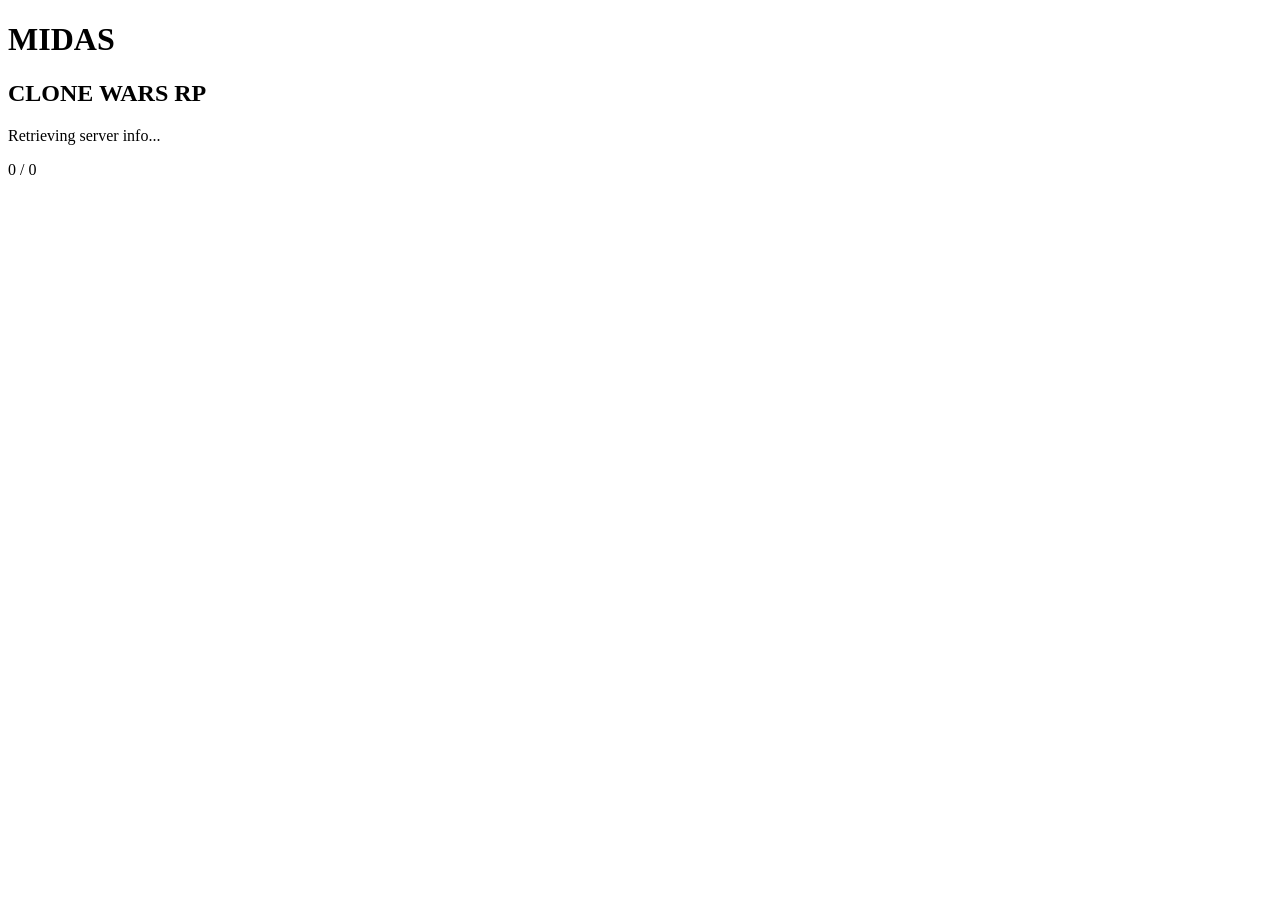
==== index.html @ b3ba9c2c "Add files via upload" ====
<!DOCTYPE html>
<html lang="en">
<head>
    <meta charset="UTF-8">
    <meta name="viewport" content="width=device-width, initial-scale=1.0">
    <title>Midas Clone Wars RP</title>
    <link rel="stylesheet" href="style.css">
</head>
<body>
    <audio id="bg-music" autoplay loop>
        <source src="music.mp3" type="audio/mpeg">
    </audio>

    <div class="overlay"></div>

    <div class="content">
        <h1 class="server-name">MIDAS</h1>
        <h2 class="sub-title">CLONE WARS RP</h2>
        
        <div class="loading-info">
            <p id="status">Retrieving server info...</p>
            <div class="progress-bar">
                <div id="progress-fill" class="progress-fill"></div>
            </div>
            <p id="files">0 / 0</p>
        </div>
    </div>

    <script src="script.js"></script>
</body>
</html>
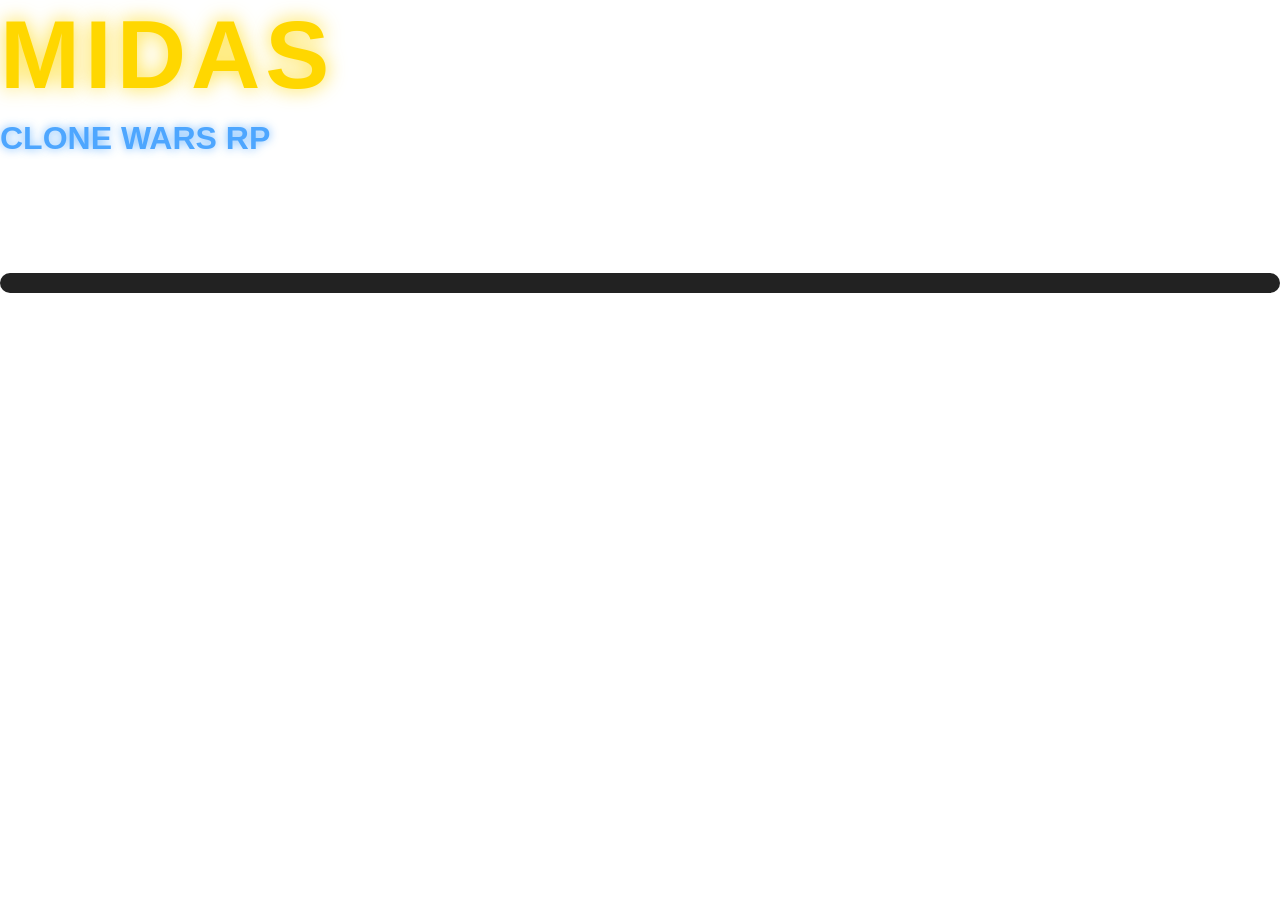
==== commit 3dc77a6e: "Update index.html" ====
--- a/index.html
+++ b/index.html
@@ -7,18 +7,15 @@
     <link rel="stylesheet" href="style.css">
 </head>
 <body>
-    <audio id="bg-music" autoplay loop>
-        <source src="music.mp3" type="audio/mpeg">
-    </audio>
-
-    <div class="overlay"></div>
-
-    <div class="content">
-        <h1 class="server-name">MIDAS</h1>
-        <h2 class="sub-title">CLONE WARS RP</h2>
+    <div class="container">
+        <div class="header">
+            <h1 class="server-name">MIDAS</h1>
+            <h2 class="sub-title">CLONE WARS RP</h2>
+            <p class="aurebesh-text">GALACTIC REPUBLIC PROTOCOL</p>
+        </div>
         
-        <div class="loading-info">
-            <p id="status">Retrieving server info...</p>
+        <div class="loading-panel">
+            <p id="status">Establishing secure connection...</p>
             <div class="progress-bar">
                 <div id="progress-fill" class="progress-fill"></div>
             </div>
@@ -28,4 +25,4 @@
 
     <script src="script.js"></script>
 </body>
-</html>+</html>
--- a/style.css
+++ b/style.css
@@ -0,0 +1,80 @@
+@import url('https://fonts.googleapis.com/css2?family=Orbitron:wght@700&family=Roboto:wght@400&display=swap');
+
+body, html {
+    margin: 0;
+    padding: 0;
+    width: 100%;
+    height: 100%;
+    background: url('background.jpg') no-repeat center center fixed;
+    background-size: cover;
+    font-family: 'Roboto', sans-serif;
+    color: white;
+    overflow: hidden;
+}
+
+.overlay {
+    position: absolute;
+    top: 0;
+    left: 0;
+    width: 100%;
+    height: 100%;
+    background: rgba(0, 0, 0, 0.6);
+    z-index: 1;
+}
+
+.content {
+    position: relative;
+    z-index: 2;
+    display: flex;
+    flex-direction: column;
+    align-items: center;
+    justify-content: center;
+    height: 100%;
+    text-align: center;
+}
+
+.server-name {
+    font-family: 'Orbitron', sans-serif;
+    font-size: 6rem;
+    color: #FFD700; /* Midas Gold */
+    margin: 0;
+    text-shadow: 0 0 20px rgba(255, 215, 0, 0.8);
+    letter-spacing: 5px;
+}
+
+.sub-title {
+    font-family: 'Orbitron', sans-serif;
+    font-size: 2rem;
+    color: #4da6ff; /* Clone Wars Blue */
+    margin: 10px 0 50px 0;
+    text-shadow: 0 0 10px rgba(77, 166, 255, 0.8);
+}
+
+.loading-info {
+    width: 50%;
+    background: rgba(0, 0, 0, 0.7);
+    padding: 20px;
+    border: 2px solid #FFD700;
+    border-radius: 10px;
+}
+
+.progress-bar {
+    width: 100%;
+    height: 20px;
+    background: #222;
+    border-radius: 10px;
+    margin: 10px 0;
+    overflow: hidden;
+}
+
+.progress-fill {
+    height: 100%;
+    width: 0%;
+    background: #FFD700;
+    transition: width 0.2s ease;
+}
+
+#status, #files {
+    margin: 0;
+    font-size: 1.2rem;
+}
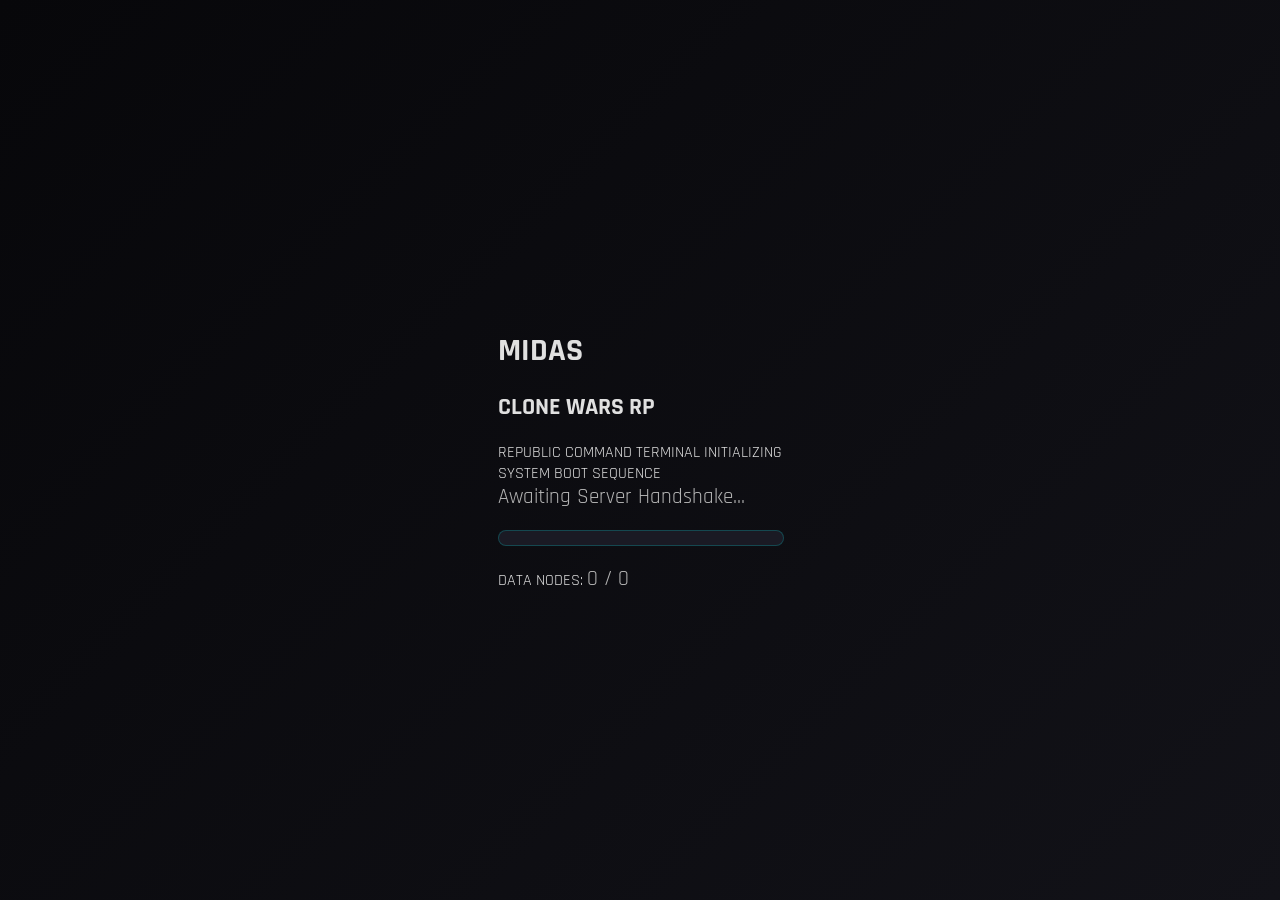
==== commit ba515607: "Update index.html" ====
--- a/index.html
+++ b/index.html
@@ -3,23 +3,30 @@
 <head>
     <meta charset="UTF-8">
     <meta name="viewport" content="width=device-width, initial-scale=1.0">
-    <title>Midas Clone Wars RP</title>
+    <title>Midas Command Terminal</title>
     <link rel="stylesheet" href="style.css">
 </head>
 <body>
-    <div class="container">
-        <div class="header">
-            <h1 class="server-name">MIDAS</h1>
-            <h2 class="sub-title">CLONE WARS RP</h2>
-            <p class="aurebesh-text">GALACTIC REPUBLIC PROTOCOL</p>
+    <div class="scanlines"></div>
+    
+    <div class="ui-panel">
+        <div class="header-box">
+            <h1 class="glitch-title">MIDAS</h1>
+            <h2 class="subtitle">CLONE WARS RP</h2>
+            <div class="aurebesh-sub">REPUBLIC COMMAND TERMINAL INITIALIZING</div>
         </div>
         
-        <div class="loading-panel">
-            <p id="status">Establishing secure connection...</p>
-            <div class="progress-bar">
-                <div id="progress-fill" class="progress-fill"></div>
+        <div class="status-box">
+            <div class="aurebesh-bg">SYSTEM BOOT SEQUENCE</div>
+            <div id="status">Awaiting Server Handshake...</div>
+            
+            <div class="progress-container">
+                <div id="progress-fill" class="progress-bar"></div>
             </div>
-            <p id="files">0 / 0</p>
+            
+            <div class="file-counter">
+                DATA NODES: <span id="files">0 / 0</span>
+            </div>
         </div>
     </div>
 
--- a/style.css
+++ b/style.css
@@ -1,80 +1,91 @@
-@import url('https://fonts.googleapis.com/css2?family=Orbitron:wght@700&family=Roboto:wght@400&display=swap');
+@import url('https://fonts.googleapis.com/css2?family=Rajdhani:wght@500;700&display=swap');
+@import url('https://fonts.cdnfonts.com/css/aurebesh');
 
 body, html {
     margin: 0;
     padding: 0;
     width: 100%;
     height: 100%;
-    background: url('background.jpg') no-repeat center center fixed;
-    background-size: cover;
-    font-family: 'Roboto', sans-serif;
-    color: white;
+    background: linear-gradient(135deg, #07070a 0%, #121218 100%);
+    font-family: 'Rajdhani', sans-serif;
+    color: #e0e0e0;
     overflow: hidden;
+    display: flex;
+    align-items: center;
+    justify-content: center;
 }
 
-.overlay {
-    position: absolute;
-    top: 0;
-    left: 0;
-    width: 100%;
-    height: 100%;
-    background: rgba(0, 0, 0, 0.6);
-    z-index: 1;
+.container {
+    width: 80%;
+    max-width: 800px;
+    display: flex;
+    flex-direction: column;
+    gap: 30px;
 }
 
-.content {
-    position: relative;
-    z-index: 2;
-    display: flex;
-    flex-direction: column;
-    align-items: center;
-    justify-content: center;
-    height: 100%;
+.header {
     text-align: center;
+    background: rgba(15, 15, 20, 0.6);
+    padding: 40px;
+    border-radius: 20px;
+    border: 1px solid rgba(0, 255, 255, 0.15);
+    box-shadow: 0 10px 30px rgba(0, 255, 255, 0.05);
 }
 
 .server-name {
-    font-family: 'Orbitron', sans-serif;
-    font-size: 6rem;
-    color: #FFD700; /* Midas Gold */
+    font-size: 5rem;
+    color: #FFD700;
     margin: 0;
-    text-shadow: 0 0 20px rgba(255, 215, 0, 0.8);
-    letter-spacing: 5px;
+    letter-spacing: 8px;
+    text-shadow: 0 0 15px rgba(255, 215, 0, 0.3);
 }
 
 .sub-title {
-    font-family: 'Orbitron', sans-serif;
     font-size: 2rem;
-    color: #4da6ff; /* Clone Wars Blue */
-    margin: 10px 0 50px 0;
-    text-shadow: 0 0 10px rgba(77, 166, 255, 0.8);
+    color: #00ffff;
+    margin: 10px 0;
+    letter-spacing: 4px;
+    text-shadow: 0 0 10px rgba(0, 255, 255, 0.5);
 }
 
-.loading-info {
-    width: 50%;
-    background: rgba(0, 0, 0, 0.7);
-    padding: 20px;
-    border: 2px solid #FFD700;
-    border-radius: 10px;
+.aurebesh-text {
+    font-family: 'Aurebesh', sans-serif;
+    color: rgba(0, 255, 255, 0.4);
+    font-size: 1.5rem;
+    margin-top: 20px;
+    letter-spacing: 3px;
+}
+
+.loading-panel {
+    background: rgba(15, 15, 20, 0.6);
+    padding: 30px;
+    border-radius: 20px;
+    border: 1px solid rgba(0, 255, 255, 0.3);
+    box-shadow: 0 0 20px rgba(0, 255, 255, 0.1);
+    text-align: center;
 }
 
 .progress-bar {
     width: 100%;
-    height: 20px;
-    background: #222;
+    height: 14px;
+    background: #1a1a24;
     border-radius: 10px;
-    margin: 10px 0;
+    margin: 20px 0;
     overflow: hidden;
+    border: 1px solid rgba(0, 255, 255, 0.2);
 }
 
 .progress-fill {
     height: 100%;
     width: 0%;
-    background: #FFD700;
+    background: #00ffff;
+    box-shadow: 0 0 10px #00ffff;
     transition: width 0.2s ease;
+    border-radius: 10px;
 }
 
 #status, #files {
     margin: 0;
-    font-size: 1.2rem;
+    font-size: 1.3rem;
+    color: #b3b3b3;
 }
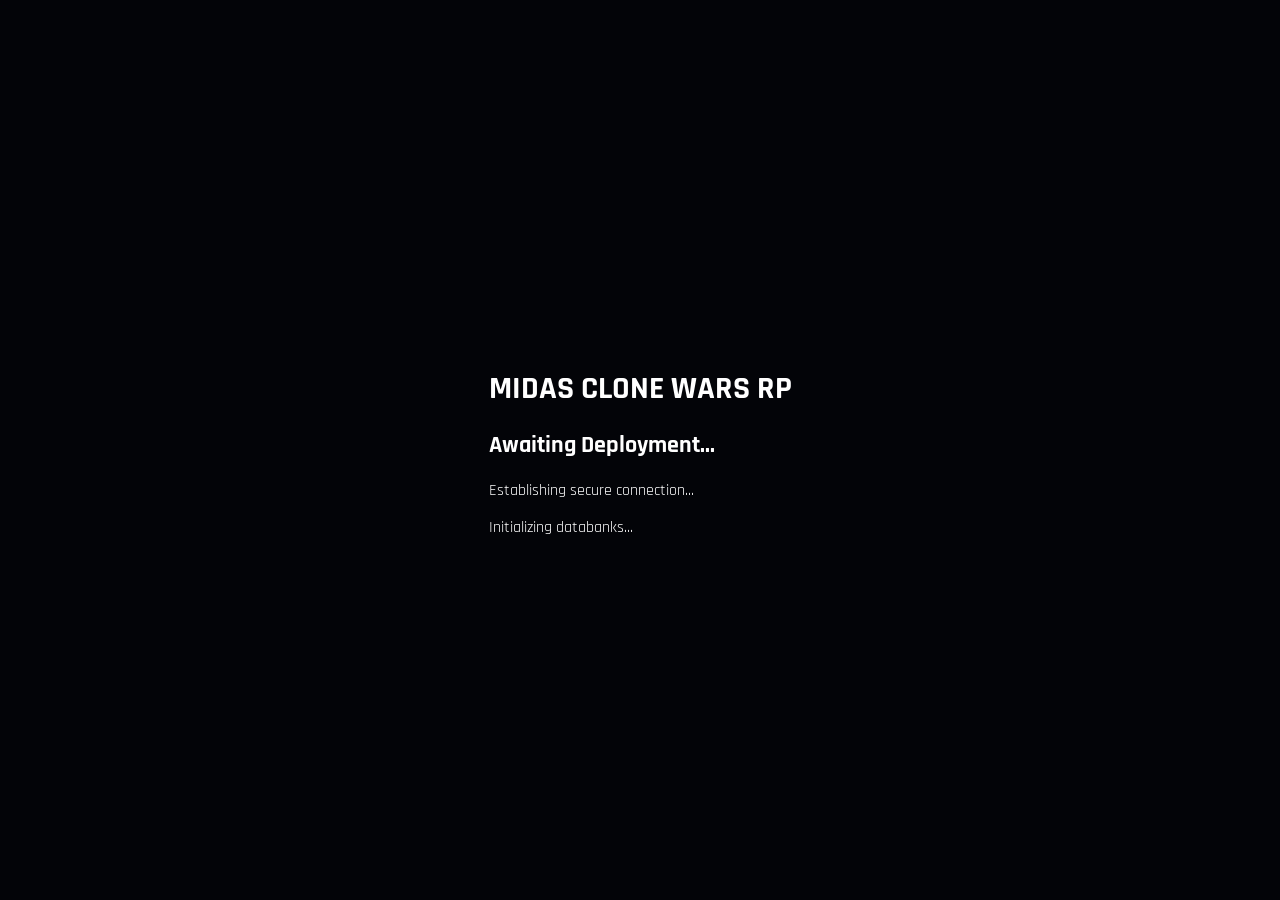
==== commit 2f8f9b50: "Change title and update loading interface" ====
--- a/index.html
+++ b/index.html
@@ -3,33 +3,22 @@
 <head>
     <meta charset="UTF-8">
     <meta name="viewport" content="width=device-width, initial-scale=1.0">
-    <title>Midas Command Terminal</title>
+    <title>Midas Clone Wars RP Loading</title>
     <link rel="stylesheet" href="style.css">
 </head>
 <body>
-    <div class="scanlines"></div>
-    
-    <div class="ui-panel">
-        <div class="header-box">
-            <h1 class="glitch-title">MIDAS</h1>
-            <h2 class="subtitle">CLONE WARS RP</h2>
-            <div class="aurebesh-sub">REPUBLIC COMMAND TERMINAL INITIALIZING</div>
-        </div>
+    <div class="container">
+        <h1 class="title">MIDAS CLONE WARS RP</h1>
+        <h2 class="map-name" id="mapName">Awaiting Deployment...</h2>
         
-        <div class="status-box">
-            <div class="aurebesh-bg">SYSTEM BOOT SEQUENCE</div>
-            <div id="status">Awaiting Server Handshake...</div>
-            
-            <div class="progress-container">
-                <div id="progress-fill" class="progress-bar"></div>
+        <div class="loading-box">
+            <p class="status" id="statusText">Establishing secure connection...</p>
+            <div class="progress-bar-container">
+                <div class="progress-bar" id="progressBar"></div>
             </div>
-            
-            <div class="file-counter">
-                DATA NODES: <span id="files">0 / 0</span>
-            </div>
+            <p class="file-text" id="fileText">Initializing databanks...</p>
         </div>
     </div>
-
     <script src="script.js"></script>
 </body>
 </html>
--- a/style.css
+++ b/style.css
@@ -1,91 +1,145 @@
-@import url('https://fonts.googleapis.com/css2?family=Rajdhani:wght@500;700&display=swap');
+@import url('https://fonts.googleapis.com/css2?family=Rajdhani:wght@500;600;700&family=Share+Tech+Mono&display=swap');
 @import url('https://fonts.cdnfonts.com/css/aurebesh');
+
+:root {
+    --cyan: #00e5ff;
+    --dark-bg: #030408;
+    --panel-bg: rgba(10, 14, 23, 0.85);
+}
 
 body, html {
     margin: 0;
     padding: 0;
     width: 100%;
     height: 100%;
-    background: linear-gradient(135deg, #07070a 0%, #121218 100%);
+    background-color: var(--dark-bg);
     font-family: 'Rajdhani', sans-serif;
-    color: #e0e0e0;
+    color: white;
     overflow: hidden;
     display: flex;
+    justify-content: center;
     align-items: center;
-    justify-content: center;
 }
 
-.container {
-    width: 80%;
-    max-width: 800px;
-    display: flex;
-    flex-direction: column;
-    gap: 30px;
+/* Holographic scanline effect */
+.scanlines {
+    position: absolute;
+    top: 0; left: 0; width: 100%; height: 100%;
+    background: repeating-linear-gradient(
+        0deg,
+        rgba(0, 0, 0, 0.15),
+        rgba(0, 0, 0, 0.15) 1px,
+        transparent 1px,
+        transparent 2px
+    );
+    pointer-events: none;
+    z-index: 10;
 }
 
-.header {
-    text-align: center;
-    background: rgba(15, 15, 20, 0.6);
+/* Main UI Block */
+.ui-panel {
+    position: relative;
+    z-index: 20;
+    width: 600px;
+    background: var(--panel-bg);
+    border: 2px solid rgba(0, 229, 255, 0.2);
+    border-radius: 16px;
+    box-shadow: 0 0 30px rgba(0, 229, 255, 0.1), inset 0 0 20px rgba(0, 229, 255, 0.05);
     padding: 40px;
-    border-radius: 20px;
-    border: 1px solid rgba(0, 255, 255, 0.15);
-    box-shadow: 0 10px 30px rgba(0, 255, 255, 0.05);
-}
-
-.server-name {
-    font-size: 5rem;
-    color: #FFD700;
-    margin: 0;
-    letter-spacing: 8px;
-    text-shadow: 0 0 15px rgba(255, 215, 0, 0.3);
-}
-
-.sub-title {
-    font-size: 2rem;
-    color: #00ffff;
-    margin: 10px 0;
-    letter-spacing: 4px;
-    text-shadow: 0 0 10px rgba(0, 255, 255, 0.5);
-}
-
-.aurebesh-text {
-    font-family: 'Aurebesh', sans-serif;
-    color: rgba(0, 255, 255, 0.4);
-    font-size: 1.5rem;
-    margin-top: 20px;
-    letter-spacing: 3px;
-}
-
-.loading-panel {
-    background: rgba(15, 15, 20, 0.6);
-    padding: 30px;
-    border-radius: 20px;
-    border: 1px solid rgba(0, 255, 255, 0.3);
-    box-shadow: 0 0 20px rgba(0, 255, 255, 0.1);
     text-align: center;
 }
 
-.progress-bar {
-    width: 100%;
-    height: 14px;
-    background: #1a1a24;
-    border-radius: 10px;
-    margin: 20px 0;
-    overflow: hidden;
-    border: 1px solid rgba(0, 255, 255, 0.2);
+.header-box {
+    border-bottom: 1px solid rgba(0, 229, 255, 0.3);
+    padding-bottom: 20px;
+    margin-bottom: 30px;
 }
 
-.progress-fill {
+.glitch-title {
+    font-size: 5rem;
+    margin: 0;
+    color: var(--cyan);
+    text-shadow: 0 0 15px var(--cyan), 0 0 30px var(--cyan);
+    letter-spacing: 10px;
+    font-weight: 700;
+}
+
+.subtitle {
+    font-size: 1.8rem;
+    margin: 5px 0 15px;
+    color: #fff;
+    letter-spacing: 6px;
+}
+
+.aurebesh-sub {
+    font-family: 'Aurebesh', sans-serif;
+    color: var(--cyan);
+    opacity: 0.6;
+    font-size: 1rem;
+    letter-spacing: 4px;
+}
+
+.status-box {
+    position: relative;
+    background: rgba(0, 0, 0, 0.4);
+    padding: 25px;
+    border-radius: 12px;
+    border: 1px solid rgba(0, 229, 255, 0.1);
+    overflow: hidden;
+}
+
+.aurebesh-bg {
+    position: absolute;
+    top: 50%; left: 50%;
+    transform: translate(-50%, -50%);
+    font-family: 'Aurebesh', sans-serif;
+    font-size: 3rem;
+    color: rgba(0, 229, 255, 0.03);
+    white-space: nowrap;
+    pointer-events: none;
+}
+
+#status {
+    font-family: 'Share Tech Mono', monospace;
+    font-size: 1.1rem;
+    color: var(--cyan);
+    margin-bottom: 15px;
+    text-transform: uppercase;
+    text-shadow: 0 0 5px rgba(0, 229, 255, 0.5);
+    position: relative;
+    z-index: 2;
+}
+
+.progress-container {
+    width: 100%;
+    height: 12px;
+    background: #000;
+    border-radius: 8px;
+    border: 1px solid rgba(0, 229, 255, 0.4);
+    overflow: hidden;
+    margin-bottom: 15px;
+    box-shadow: inset 0 0 5px #000;
+    position: relative;
+    z-index: 2;
+}
+
+.progress-bar {
     height: 100%;
     width: 0%;
-    background: #00ffff;
-    box-shadow: 0 0 10px #00ffff;
-    transition: width 0.2s ease;
-    border-radius: 10px;
+    background: var(--cyan);
+    box-shadow: 0 0 15px var(--cyan);
+    transition: width 0.3s cubic-bezier(0.4, 0, 0.2, 1);
+    border-radius: 6px;
 }
 
-#status, #files {
-    margin: 0;
-    font-size: 1.3rem;
-    color: #b3b3b3;
+.file-counter {
+    font-family: 'Share Tech Mono', monospace;
+    font-size: 1rem;
+    color: #888;
+    position: relative;
+    z-index: 2;
 }
+
+#files {
+    color: #fff;
+}
